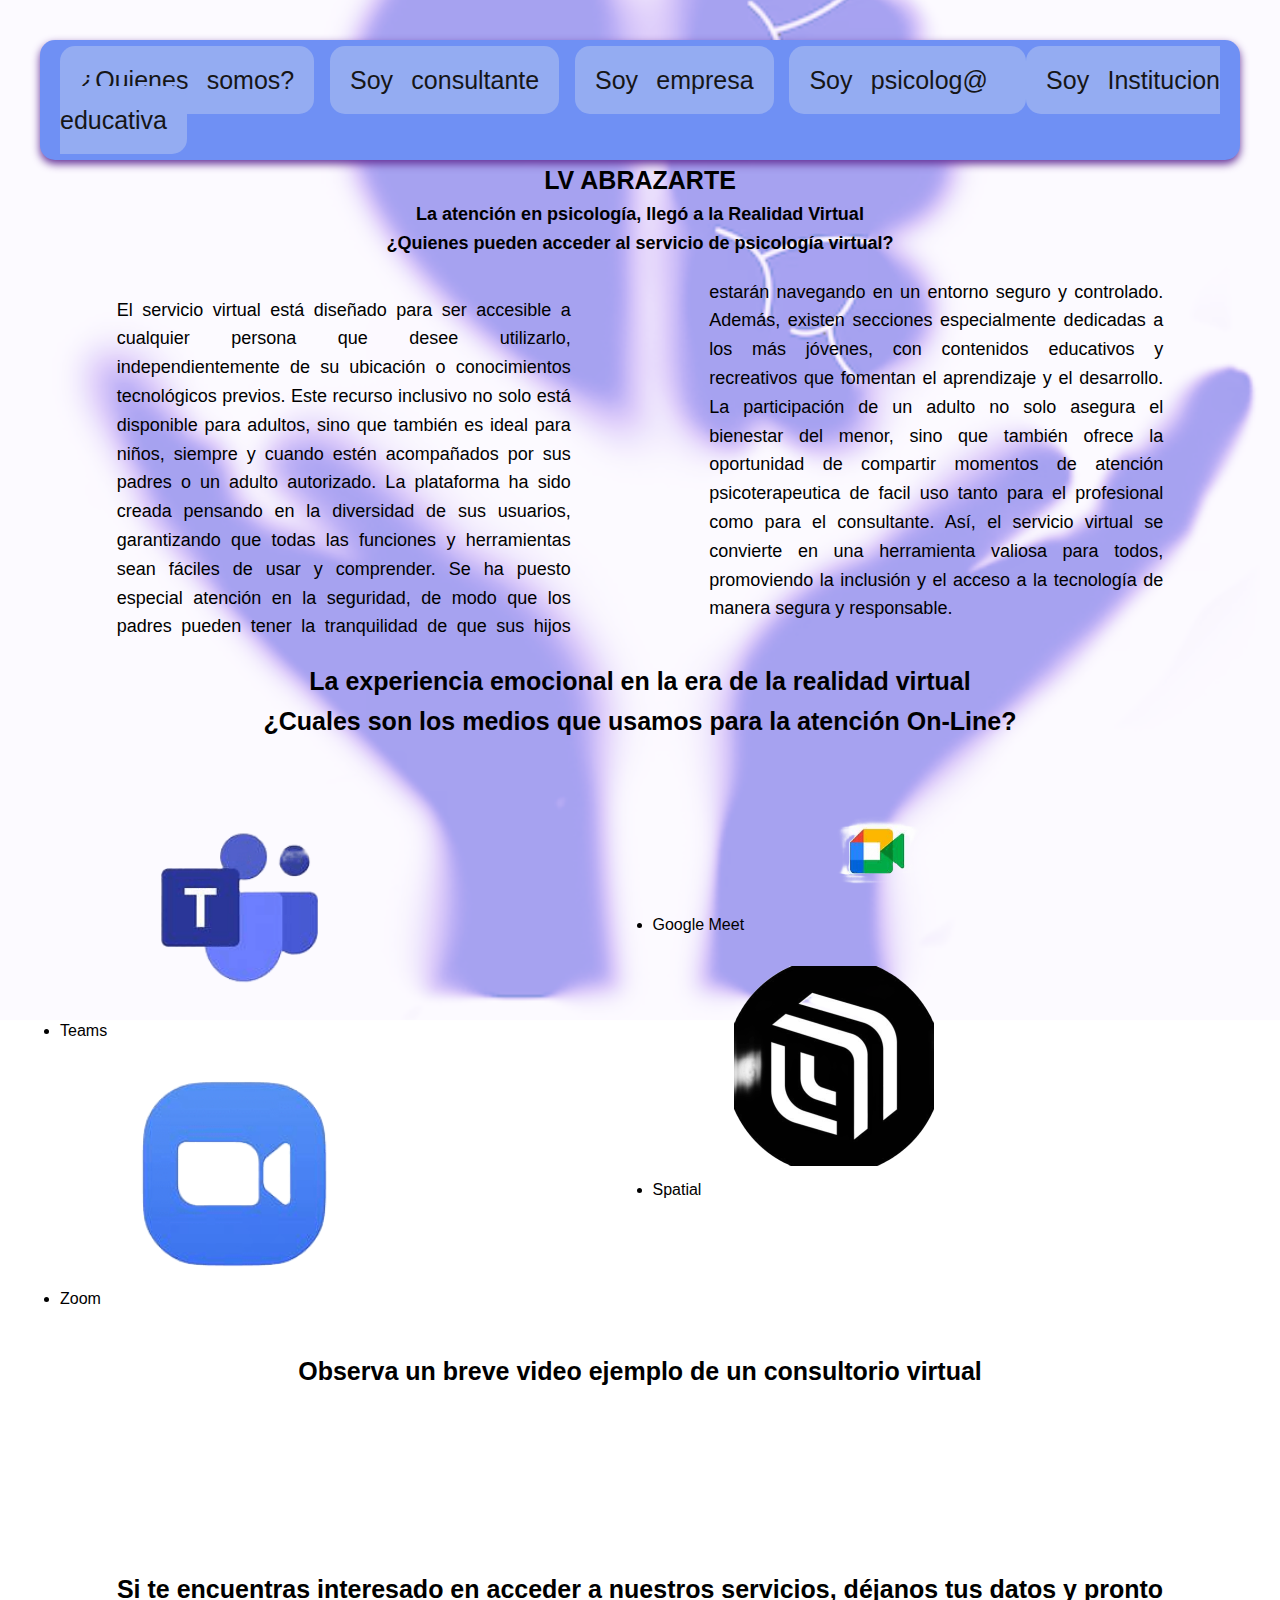
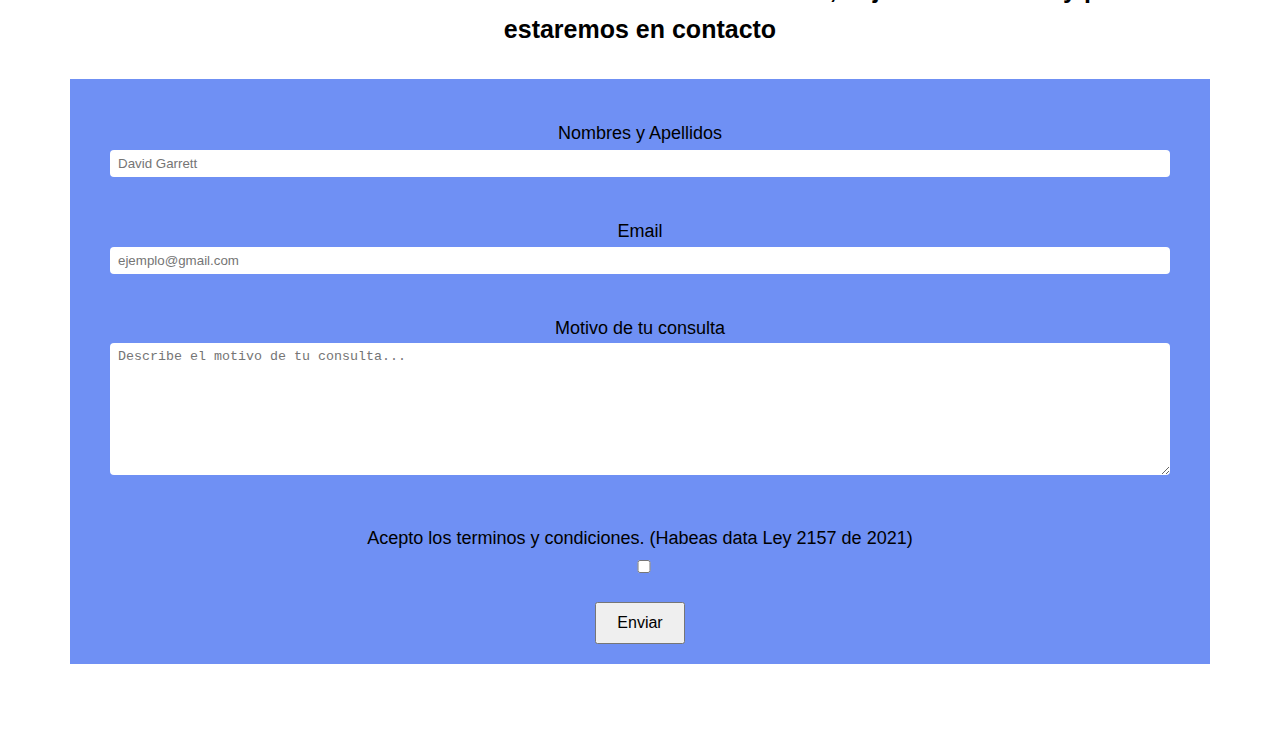
==== index.html @ cc15348b "first commit" ====
<!DOCTYPE html>
<html lang="en">
<head>
    <meta charset="UTF-8">
    <meta name="viewport" content="width=device-width, initial-scale=1.0">
    <title>LV ABRAZARTE</title>
    <link rel="stylesheet" href="styles.css">
    <body>
    <div class="rounded-background">
        <a href="Enlaces/enlace quienes somos.html">¿Quienes somos?</button></a> 
        <a href="Enlaces/enlace consultante.html">Soy consultante</a>
        <a href="Enlaces/enlace empresa.html">Soy empresa</a>
        <a href="Enlaces/enlacepsicologo.html">Soy psicolog@ </a>
        <a href="Enlaces/enlaceIE.html">Soy Institucion educativa</a>
        
    </div>
    <h1>LV ABRAZARTE</h1>
    <h2>La atención en psicología, llegó a la Realidad Virtual</h2>
    <h4>¿Quienes pueden acceder al servicio de psicología virtual?</h4>
</head>
    <div class="two-columns">
    <p> 
        El servicio virtual está diseñado para ser accesible a cualquier persona que desee utilizarlo, independientemente de su ubicación o conocimientos tecnológicos previos. Este recurso inclusivo no solo está disponible para adultos, sino que también es ideal para niños, siempre y cuando estén acompañados por sus padres o un adulto autorizado. La plataforma ha sido creada pensando en la diversidad de sus usuarios, garantizando que todas las funciones y herramientas sean fáciles de usar y comprender. Se ha puesto especial atención en la seguridad, de modo que los padres pueden tener la tranquilidad de que sus hijos estarán navegando en un entorno seguro y controlado. Además, existen secciones especialmente dedicadas a los más jóvenes, con contenidos educativos y recreativos que fomentan el aprendizaje y el desarrollo. La participación de un adulto no solo asegura el bienestar del menor, sino que también ofrece la oportunidad de compartir momentos de atención psicoterapeutica de facil uso tanto para el profesional como para el consultante. Así, el servicio virtual se convierte en una herramienta valiosa para todos, promoviendo la inclusión y el acceso a la tecnología de manera segura y responsable.</p>
    </div>
<h1>La experiencia emocional en la era de la realidad virtual</h1>
<h1>¿Cuales son los medios que usamos para la atención On-Line?</h1>
    <div class="two-columns">
        <p>
        <li>Teams 
            <img src="IMG/IMG teams.png" alt="img">
        </li>
        <li>Zoom
            <img src="IMG/img zoom.png" alt="img">
        <li>Google Meet
            <img src="IMG/IMG google meet.png" alt="img">
        <li>Spatial
            <img src="IMG/IMG spatial.png" alt="img">
        </li>
        </p>
    </div>
    
<div>
        <h1>Observa un breve video ejemplo de un consultorio virtual </h1>
        <video src="VIDEO/20240605110922.mp4" alt="video"></video>
    <div>
        <h1>Si te encuentras interesado en acceder a nuestros servicios, déjanos tus datos y pronto estaremos en contacto</h1>
    </div>
        
        <form action="destino_formulario.php" method="post">
        
        <div class="form_input">
            <label> Nombres y Apellidos
                <input type="username" placeholder="David Garrett">
            </label>
        </div>
        <div>
            <label> Email
                <input type="email" placeholder="ejemplo@gmail.com">
            </label>
        </div>
        <div class="form_input">
                <label> Motivo de tu consulta
                <textarea rows="8" placeholder="Describe el motivo de tu consulta..."></textarea>
            </label>
            
        </div>
        <div class="form_input">
            <label>Acepto los terminos y condiciones. (Habeas data Ley 2157 de 2021)
                <input type="checkbox" class="checkbox">      
            </label>
        </div>
        <button type="submit">Enviar</button>
        </form>

</p>

</body>
</html>
---- styles.css ----
p {
    color: black;
    font-family: 'Segoe UI', Tahoma, Geneva, Verdana, sans-serif;
    font-size: 18px;
    text-align: justify;
    padding-right: 10%;
    padding-left: 10%;

}

h2, h3, h4 {
    color: black;
    font-family: 'Franklin Gothic Medium', 'Arial Narrow', Arial, sans-serif;
    font-size: 18px;
    text-align: center;
    margin: 0;
    }

a {
    color: rgb(22, 22, 23);
    font-family: 'Segoe UI', Tahoma, Geneva, Verdana, sans-serif;
    font-size: 25px;
    text-decoration: none;
    padding: 20px;
    text-align: center;
    background-color:rgb(148, 172, 242);
    border-radius: 15px;
}

form {
    color: black;
    font-family: 'Segoe UI', Tahoma, Geneva, Verdana, sans-serif;
    font-size: 18px;
    text-decoration: none;
    padding: 20px;
    margin: 10px;
    background-color: rgb(111, 144, 244);
    text-align: center;
}

img {
    margin: 10px;
    width: 200px;
    height: 200px;
    object-fit: cover;
    align-items: center;
}

div {
    padding: 20px;
    font-family: 'Segoe UI', Tahoma, Geneva, Verdana, sans-serif;
}

h1 {
    color:black;
    font-family: 'Segoe UI', Tahoma, Geneva, Verdana, sans-serif;
    font-size: 25px;
    text-align: center;
    margin: 0;
}

body, html {
    background-image: url(IMG/LV\ fondo.png) ;
    color: black;
    font-family: 'Segoe UI', Tahoma, Geneva, Verdana, sans-serif;
    margin: 20px;
    padding: 0;
    background-repeat: no-repeat;
    background-size: cover;
    background-position: center;
    background-attachment: fixed;
    align-items: center;
    line-height: 1.6;

}

input, select, textarea {
    width: 100%;
    box-sizing: border-box;
    padding: 6px 8px;
    border: none;
    box-shadow:rgb(163, 176, 244);
    border-radius: 4px;
    color: antiquewhite;

}

img {
padding: 5%;
image-resolution: 1;
align-items: center;
height: 100%;
margin: 0%;
justify-content: center;
max-width: 100%;
height: auto;

}

button {
padding: 10px 20px;
font-size: 16px;
}

.two-columns {
    column-count: 2;
    column-gap: 25px;
    text-align: justify;
    padding:auto;

}

.rounded-background {
    background-color: rgb(111, 144, 244);
    border-radius: 15px;
    padding: 20px;
    box-shadow: 0 4px 8px rebeccapurple;
    transition: transform 0.2s;box-shadow: 0.2s;
}
.rounded-background:hover {
    transform: translateY(4px);
    box-shadow: 0 2px 4px rgb(148, 172, 242);
    
}

.rounded-background {
    margin: 0;
    text-align: justify;
    padding: auto;
}

.center-image {
    display: block;
    margin-left: auto;
    margin-right: auto;
    max-width: 100%;
    height: auto;
    max-width: 80%; 
    height: auto;
    transition: transform 0.3s ease;
}
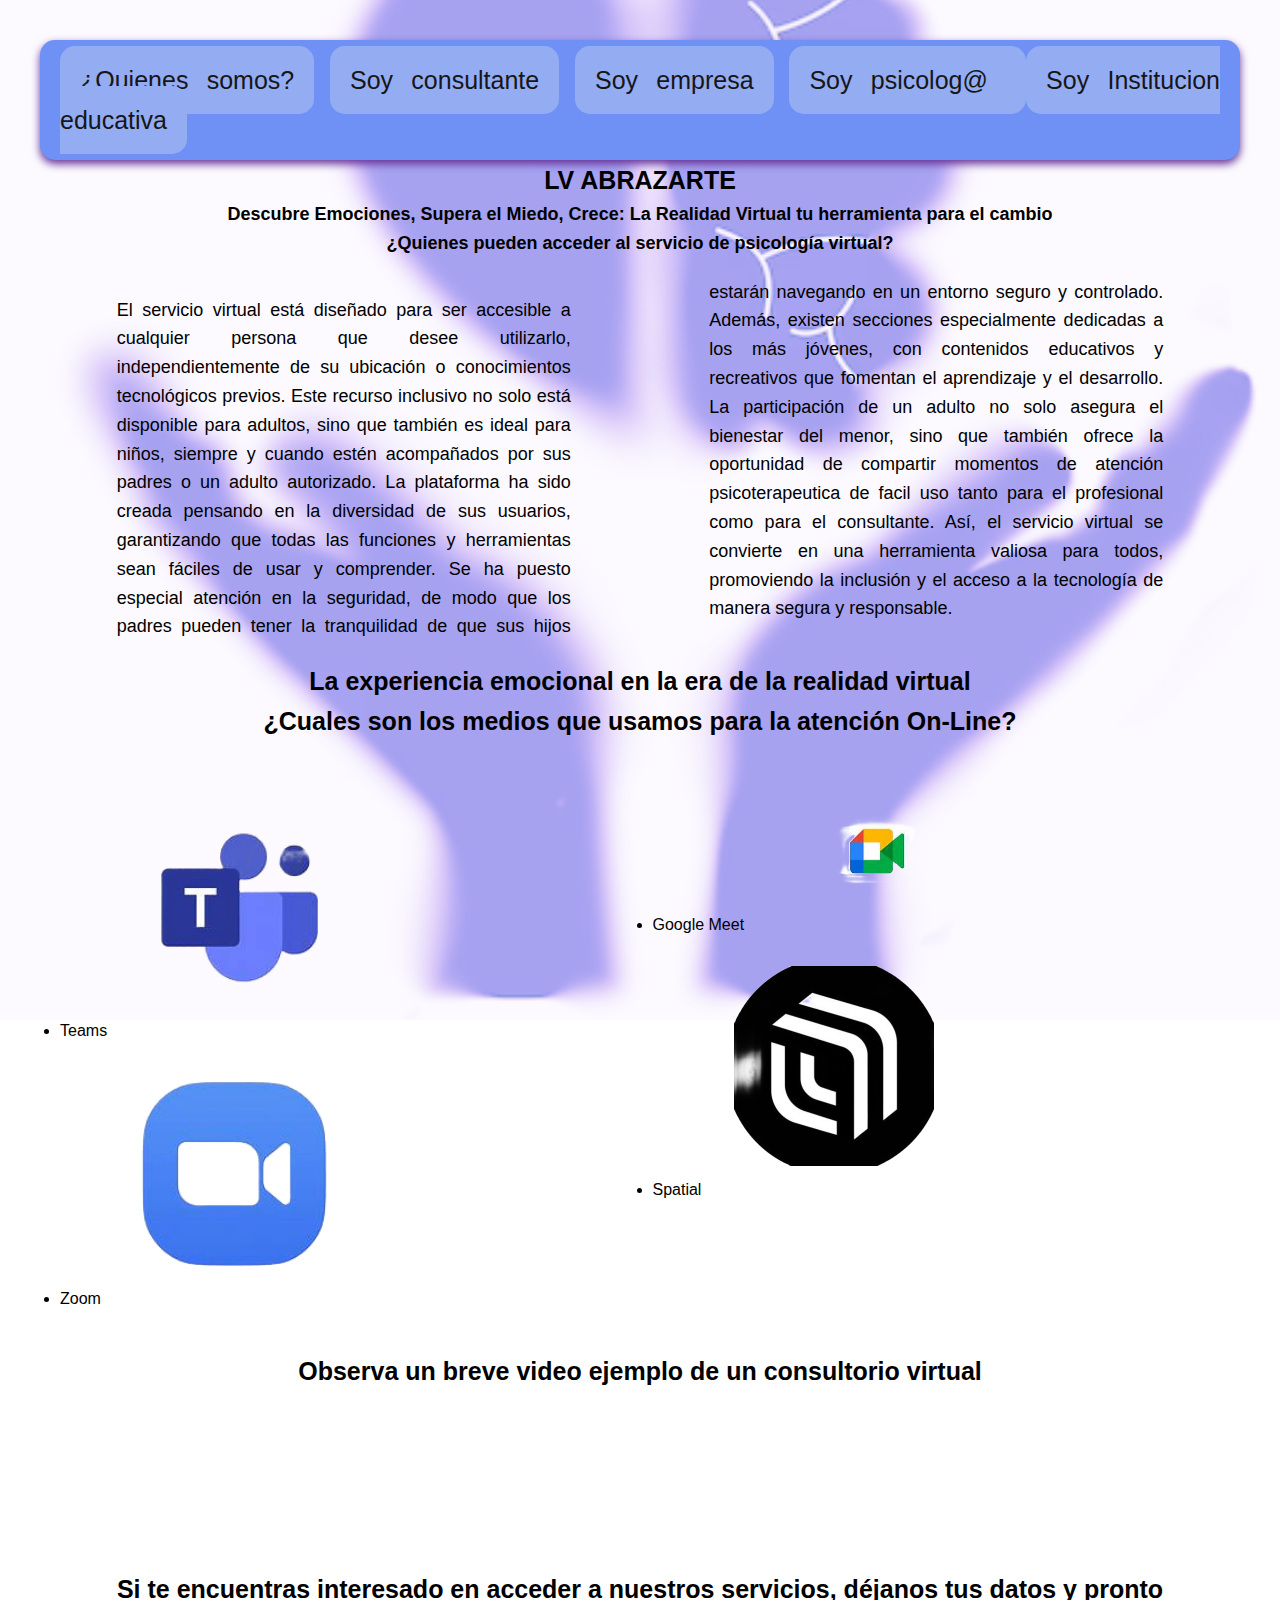
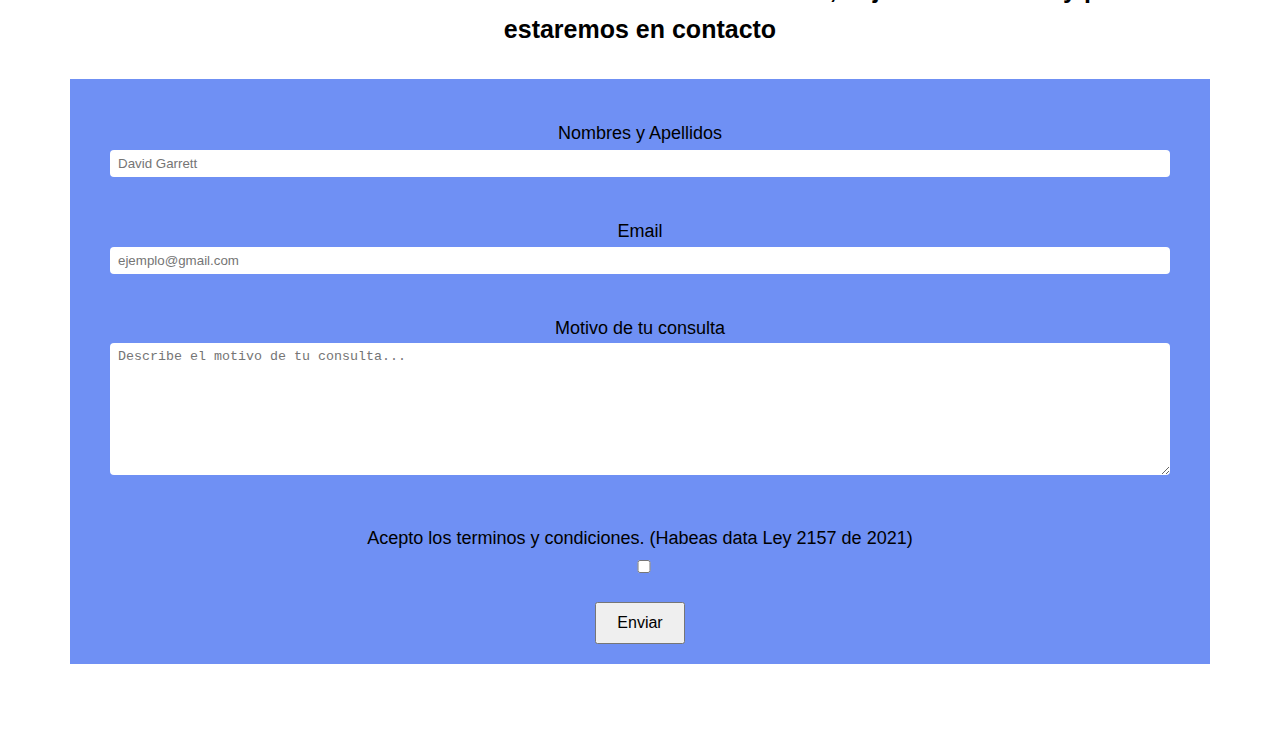
==== commit 99ec8361: "second commit" ====
--- a/index.html
+++ b/index.html
@@ -15,7 +15,7 @@
         
     </div>
     <h1>LV ABRAZARTE</h1>
-    <h2>La atención en psicología, llegó a la Realidad Virtual</h2>
+    <h2>Descubre Emociones, Supera el Miedo, Crece: La Realidad Virtual tu herramienta para el cambio</h2>
     <h4>¿Quienes pueden acceder al servicio de psicología virtual?</h4>
 </head>
     <div class="two-columns">
